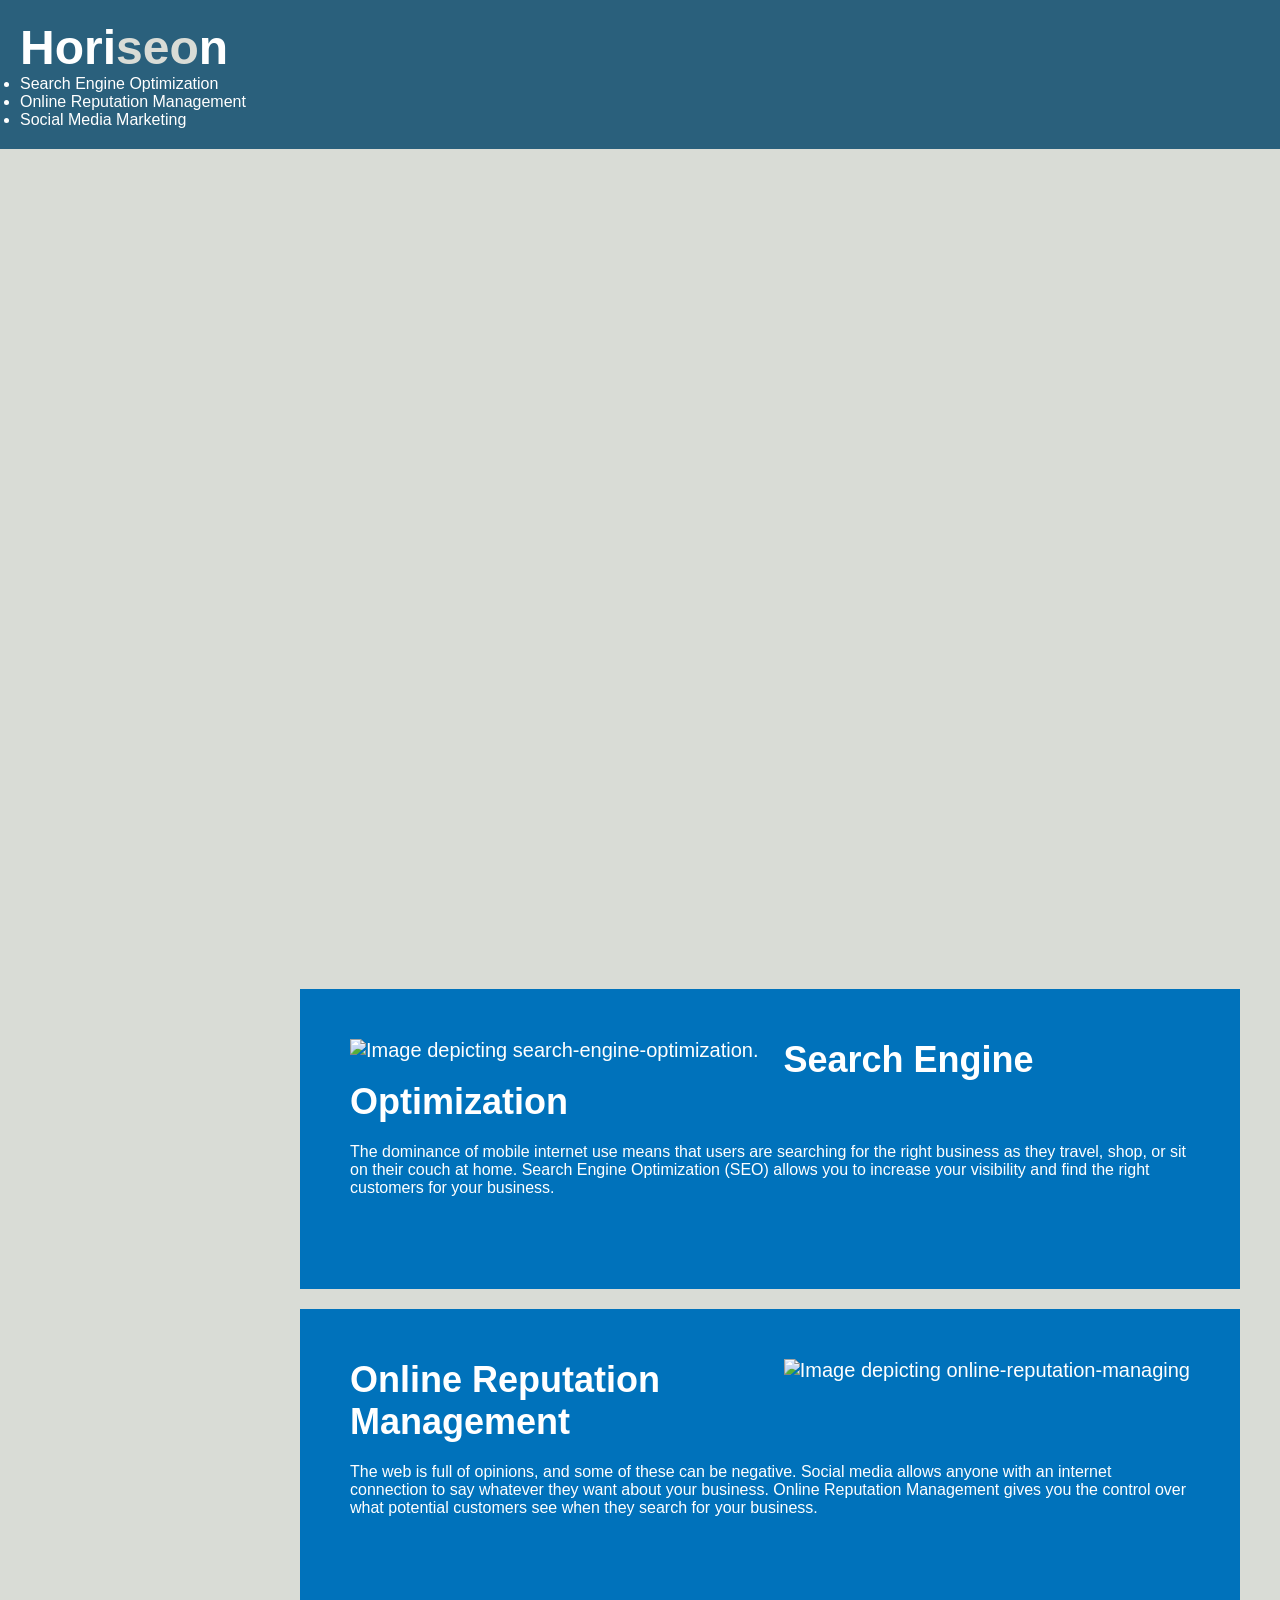
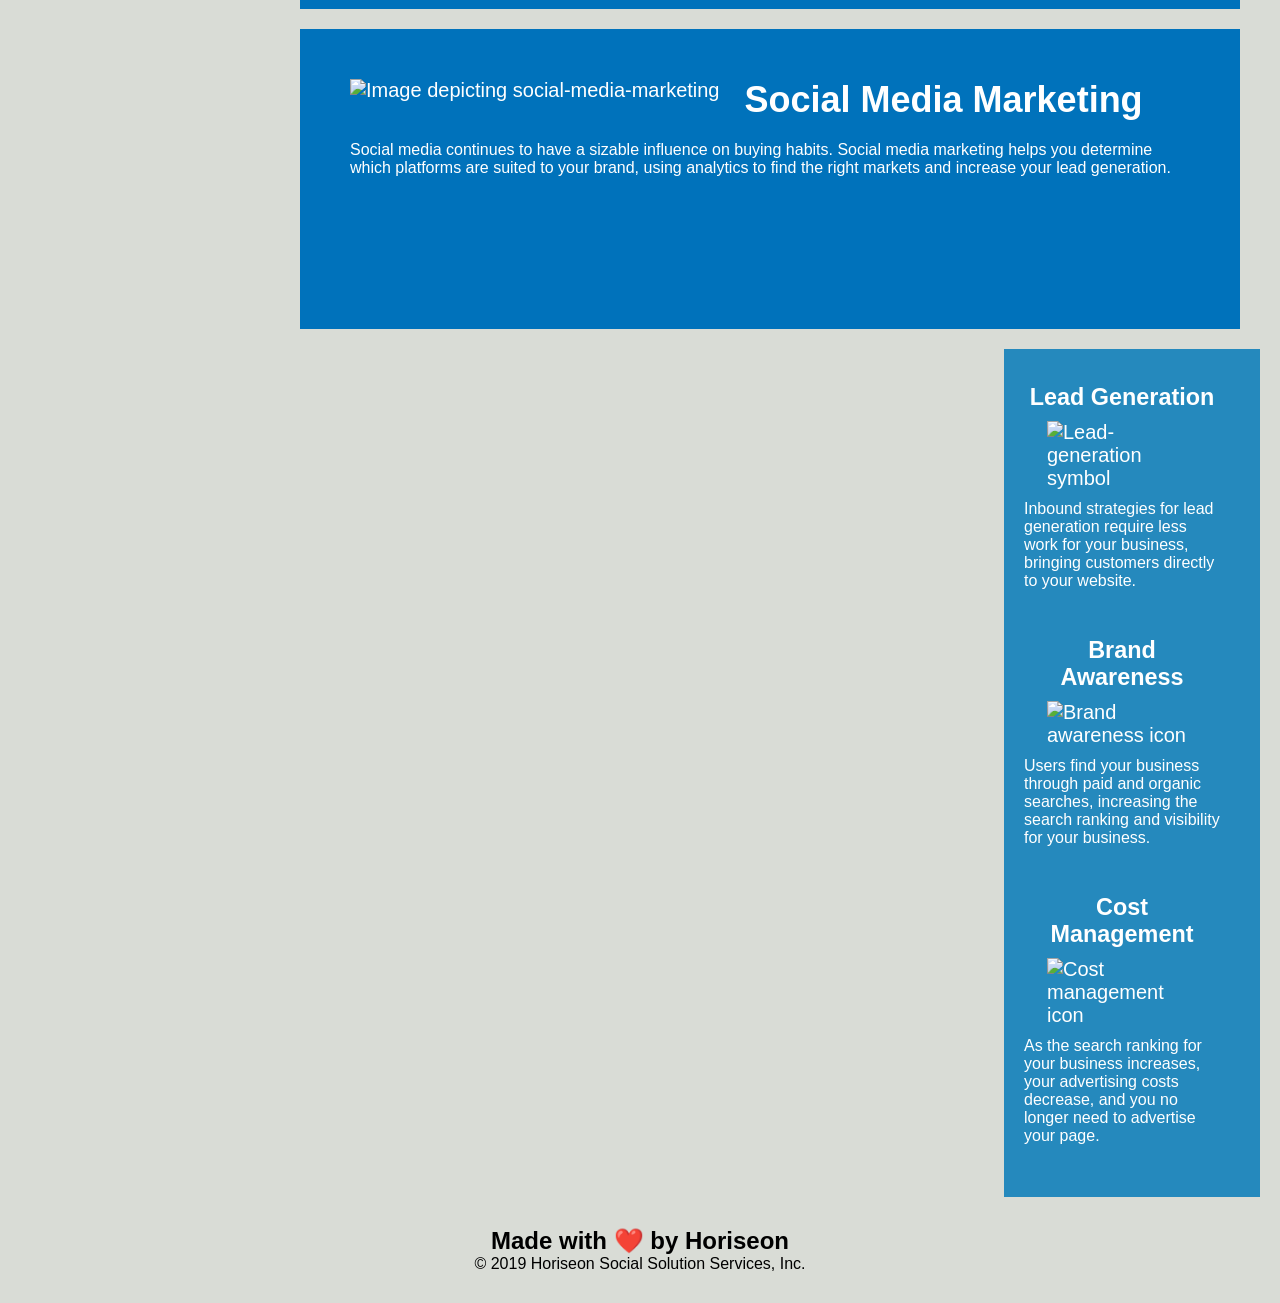
==== Develop/index.html @ 4a4b0d13 "first commit" ====
<!DOCTYPE html>
<html lang="en-us">

<head>
    <meta charset="UTF-8" />
    <link rel="stylesheet" href="./assets/css/style.css">
    <title>Horiseon Company Landing Page</title> 
</head>

<body>
    <header>
        <h1>Hori<span class="seo">seo</span>n</h1>
        <nav>
            <ul>
               
                <li><a href="#search-engine-optimization">Search Engine Optimization</a></li>
                
                <li><a href="#online-reputation-management">Online Reputation Management</a></li>
                
                <li><a href="#social-media-marketing">Social Media Marketing</a></li>
            
            </ul>
        </nav>
    </header>
    
    <div class="hero"></div>
    
    <div class="content">
        <div id="search-engine-optimization "class="search-engine-optimization">
            
            <img src="./assets/images/search-engine-optimization.jpg" class="float-left" alt="Image depicting search-engine-optimization."/>
            
            <h2>Search Engine Optimization</h2>
            
            <p>The dominance of mobile internet use means that users are searching for the right business as they travel, shop, or sit on their couch at home. Search Engine Optimization (SEO) allows you to increase your visibility and find the right customers for your business.
            </p>
        
        </div>
        <div id="online-reputation-management" class="online-reputation-management">
            <img src="./assets/images/online-reputation-management.jpg" class="float-right" alt="Image depicting online-reputation-managing"/>
            <h2>Online Reputation Management</h2>
            <p>
                The web is full of opinions, and some of these can be negative. Social media allows anyone with an internet connection to say whatever they want about your business. Online Reputation Management gives you the control over what potential customers see when they search for your business.
            </p>
        </div>
        <div id="social-media-marketing" class="social-media-marketing">
            <img src="./assets/images/social-media-marketing.jpg" class="float-left" alt="Image depicting social-media-marketing"/>
            <h2>Social Media Marketing</h2>
            <p>
                Social media continues to have a sizable influence on buying habits. Social media marketing helps you determine which platforms are suited to your brand, using analytics to find the right markets and increase your lead generation.
            </p>
        </div>
    </div>
    <div class="benefits">
        <div class="benefit-lead">
            <h3>Lead Generation</h3>
            <img src="./assets/images/lead-generation.png" alt="Lead-generation symbol"/>
            <p>
                Inbound strategies for lead generation require less work for your business, bringing customers directly to your website.
            </p>
        </div>
        <div class="benefit-brand">
            <h3>Brand Awareness</h3>
            <img src="./assets/images/brand-awareness.png" alt="Brand awareness icon"/>
            <p>
                Users find your business through paid and organic searches, increasing the search ranking and visibility for your business.
            </p>
        </div>
        <div class="benefit-cost">
            <h3>Cost Management</h3>
            <img src="./assets/images/cost-management.png" alt="Cost management icon"></img>
            <p>
                As the search ranking for your business increases, your advertising costs decrease, and you no longer need to advertise your page.
            </p>
        </div>
    </div>
    <footer>
        <h2>Made with ❤️️ by Horiseon</h2>
        <p>
            &copy; 2019 Horiseon Social Solution Services, Inc.
        </p>
    </footer>
</body>

</html>
---- Develop/assets/css/style.css ----
* {
    box-sizing: border-box;
    padding: 0;
    margin: 0;
}

body {
    background-color: #d9dcd6;
}

header {    /* removed . */
    padding: 20px;
    font-family: 'Trebuchet MS', 'Lucida Sans Unicode', 'Lucida Grande', 'Lucida Sans', Arial, sans-serif;
    background-color: #2a607c;
    color: #ffffff;
}

h1 {    /* removed .header */
    display: inline-block;
    font-size: 48px;
}

.seo {  /* removed .header */
    color: #d9dcd6;
}

div {   /* removed .header */
    padding-top: 15px;
    margin-right: 20px;
    float: right;
    font-family: 'Gill Sans', 'Gill Sans MT', Calibri, 'Trebuchet MS', sans-serif;
    font-size: 20px;
}

div ul {    /* removed .header */
    list-style-type: none;
}

div ul li {
    display: inline-block;
    margin-left: 25px;
}

a {
    color: #ffffff;
    text-decoration: none;
}

p {
    font-size: 16px;
}

.hero {
    height: 800px;
    width: 100%;
    margin-bottom: 25px;
    background-image: url("../images/digital-marketing-meeting.jpg");
    background-size: cover;
    background-position: center;
}

.float-left {
    float: left;
    margin-right: 25px;
}

.float-right {
    float: right;
    margin-left: 25px;
}

.content {
    width: 75%;
    display: inline-block;
    margin-left: 20px;
}

.benefits {
    margin-right: 20px;
    padding: 20px;
    clear: both;
    float: right;
    width: 20%;
    height: 100%;
    font-family: 'Gill Sans', 'Gill Sans MT', Calibri, 'Trebuchet MS', sans-serif;
    background-color: #2589bd;
}

.benefit-lead {
    margin-bottom: 32px;
    color: #ffffff;
}

.benefit-brand {
    margin-bottom: 32px;
    color: #ffffff;
}

.benefit-cost {
    margin-bottom: 32px;
    color: #ffffff;
}

.benefit-lead h3 {
    margin-bottom: 10px;
    text-align: center;
}

.benefit-brand h3 {
    margin-bottom: 10px;
    text-align: center;
}

.benefit-cost h3 {
    margin-bottom: 10px;
    text-align: center;
}

.benefit-lead img {
    display: block;
    margin: 10px auto;
    max-width: 150px;
}

.benefit-brand img {
    display: block;
    margin: 10px auto;
    max-width: 150px;
}

.benefit-cost img {
    display: block;
    margin: 10px auto;
    max-width: 150px;
}

.search-engine-optimization {
    margin-bottom: 20px;
    padding: 50px;
    height: 300px;
    font-family: 'Gill Sans', 'Gill Sans MT', Calibri, 'Trebuchet MS', sans-serif;
    background-color: #0072bb;
    color: #ffffff;
}

.online-reputation-management {
    margin-bottom: 20px;
    padding: 50px;
    height: 300px;
    font-family: 'Gill Sans', 'Gill Sans MT', Calibri, 'Trebuchet MS', sans-serif;
    background-color: #0072bb;
    color: #ffffff;
}

.social-media-marketing {
    margin-bottom: 20px;
    padding: 50px;
    height: 300px;
    font-family: 'Gill Sans', 'Gill Sans MT', Calibri, 'Trebuchet MS', sans-serif;
    background-color: #0072bb;
    color: #ffffff;
}

.search-engine-optimization img {
    max-height: 200px;
}

.online-reputation-management img {
    max-height: 200px;
}

.social-media-marketing img {
    max-height: 200px;
}

.search-engine-optimization h2 {
    margin-bottom: 20px;
    font-size: 36px;
}

.online-reputation-management h2 {
    margin-bottom: 20px;
    font-size: 36px;
}

.social-media-marketing h2 {
    margin-bottom: 20px;
    font-size: 36px;
}

footer { /* removed . */
    padding: 30px;
    clear: both;
    font-family: 'Trebuchet MS', 'Lucida Sans Unicode', 'Lucida Grande', 'Lucida Sans', Arial, sans-serif;
    text-align: center;
}

.footer h2 {
    font-size: 20px;
}
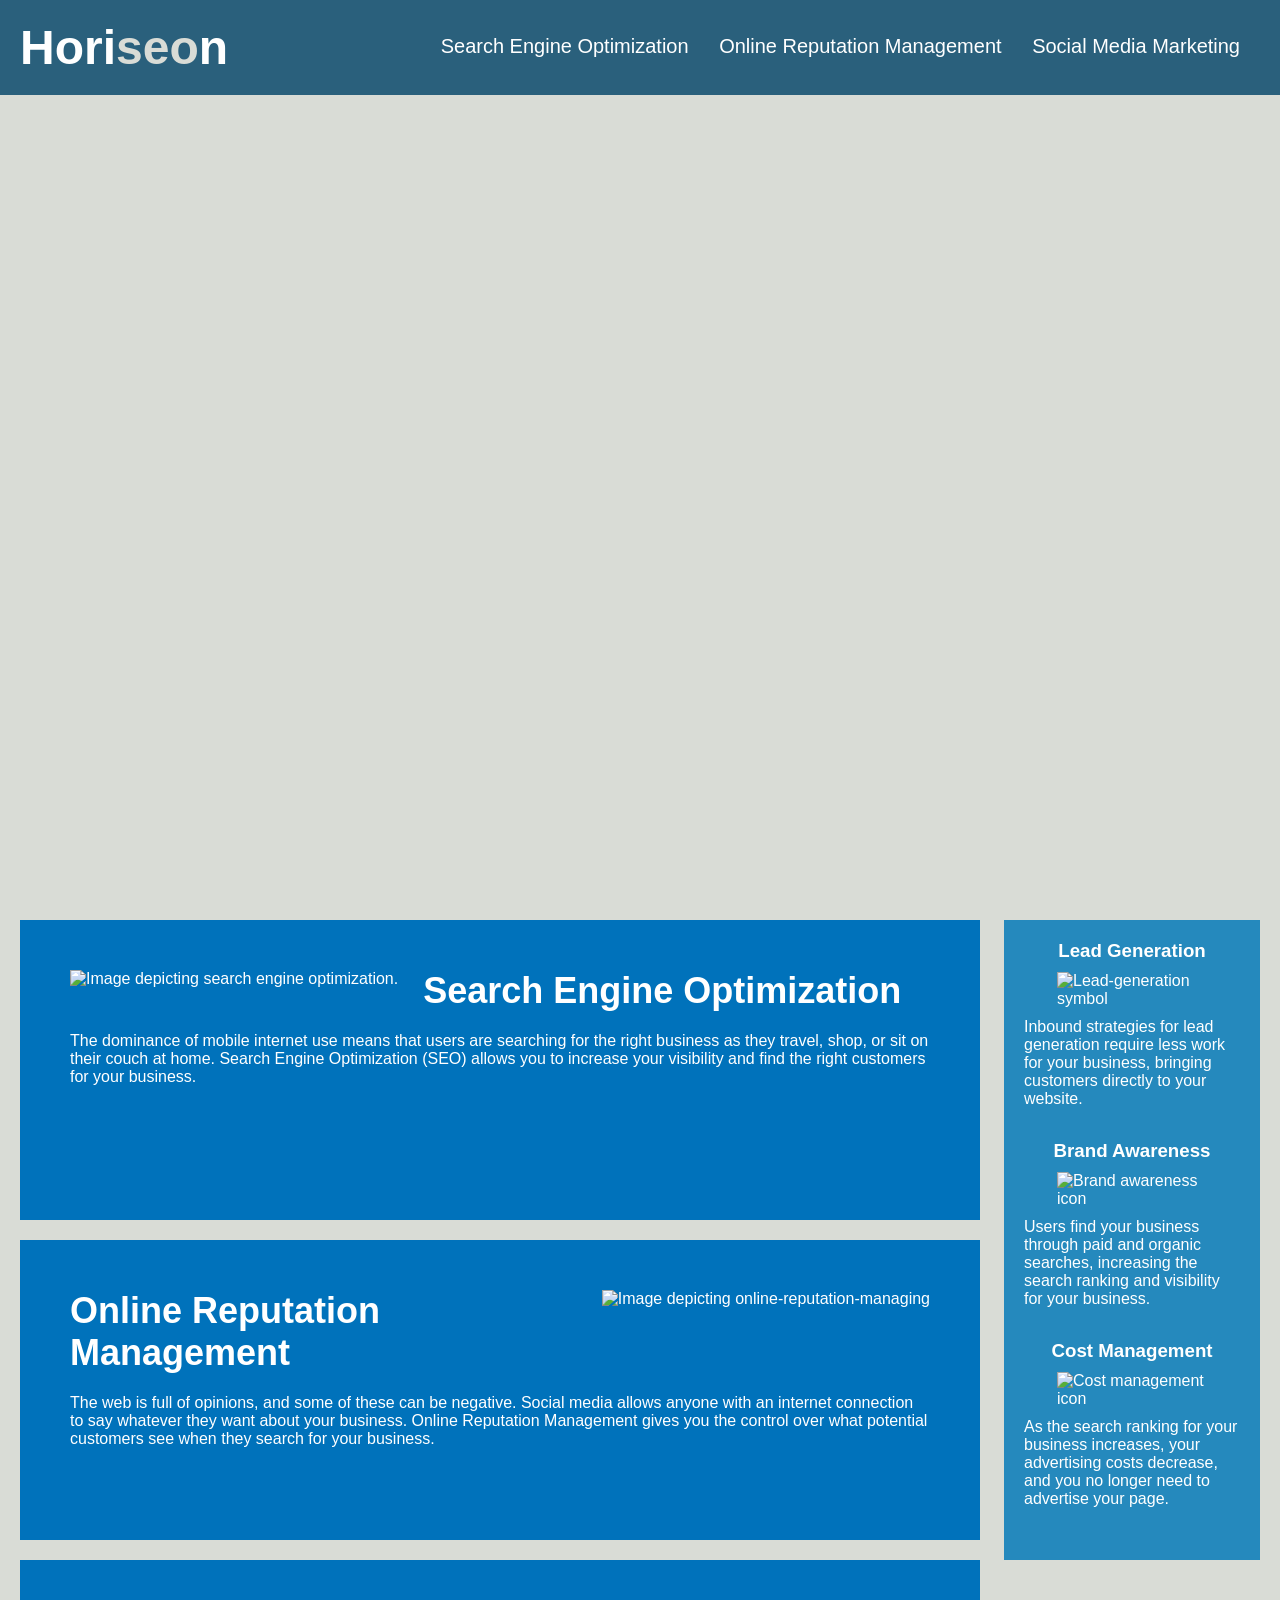
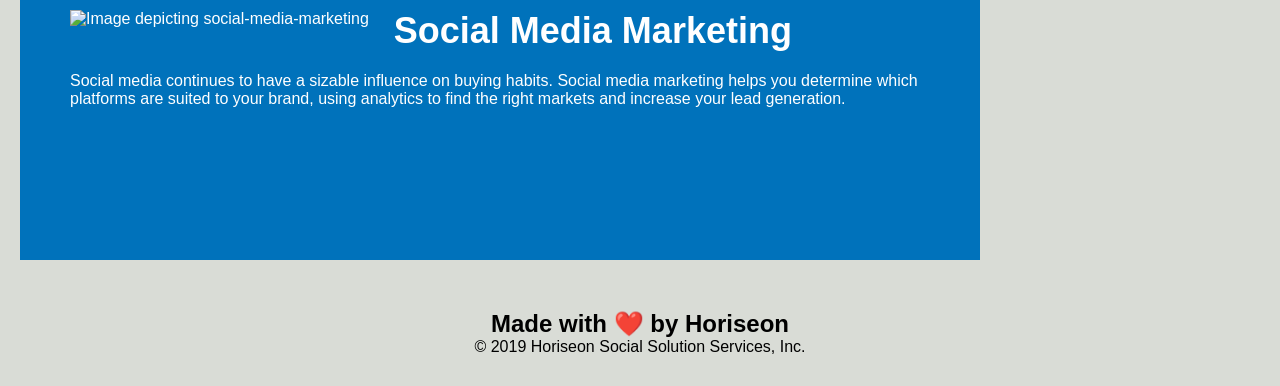
==== commit cb986d2b: "adding semantic and readme" ====
--- a/Develop/index.html
+++ b/Develop/index.html
@@ -5,10 +5,11 @@
     <meta charset="UTF-8" />
     <link rel="stylesheet" href="./assets/css/style.css">
     <title>Horiseon Company Landing Page</title> 
+
 </head>
 
 <body>
-    <header>
+    <header class="header">
         <h1>Hori<span class="seo">seo</span>n</h1>
         <nav>
             <ul>
@@ -25,55 +26,53 @@
     
     <div class="hero"></div>
     
-    <div class="content">
-        <div id="search-engine-optimization "class="search-engine-optimization">
-            
-            <img src="./assets/images/search-engine-optimization.jpg" class="float-left" alt="Image depicting search-engine-optimization."/>
-            
-            <h2>Search Engine Optimization</h2>
-            
+    <main class="content">
+        <figure id="search-engine-optimization" class="search-engine-optimization">
+            <img src="./assets/images/search-engine-optimization.jpg" class="float-left" alt="Image depicting search engine optimization."/>
+            <figcaption><h2>Search Engine Optimization</h2></figcaption>
             <p>The dominance of mobile internet use means that users are searching for the right business as they travel, shop, or sit on their couch at home. Search Engine Optimization (SEO) allows you to increase your visibility and find the right customers for your business.
             </p>
+        </figure>
         
-        </div>
-        <div id="online-reputation-management" class="online-reputation-management">
+        <figure id="online-reputation-management" class="online-reputation-management">
             <img src="./assets/images/online-reputation-management.jpg" class="float-right" alt="Image depicting online-reputation-managing"/>
-            <h2>Online Reputation Management</h2>
+            <figcaption><h2>Online Reputation Management</h2></figcaption>
             <p>
                 The web is full of opinions, and some of these can be negative. Social media allows anyone with an internet connection to say whatever they want about your business. Online Reputation Management gives you the control over what potential customers see when they search for your business.
             </p>
-        </div>
-        <div id="social-media-marketing" class="social-media-marketing">
+        </figure>
+        
+        <figure id="social-media-marketing" class="social-media-marketing">
             <img src="./assets/images/social-media-marketing.jpg" class="float-left" alt="Image depicting social-media-marketing"/>
-            <h2>Social Media Marketing</h2>
-            <p>
-                Social media continues to have a sizable influence on buying habits. Social media marketing helps you determine which platforms are suited to your brand, using analytics to find the right markets and increase your lead generation.
+            <figcaption><h2>Social Media Marketing</h2></figcaption>
+            <p>Social media continues to have a sizable influence on buying habits. Social media marketing helps you determine which platforms are suited to your brand, using analytics to find the right markets and increase your lead generation.
             </p>
-        </div>
-    </div>
-    <div class="benefits">
-        <div class="benefit-lead">
+        </figure>
+    </main>
+    
+    <aside>
+        <section class="benefit-lead">
             <h3>Lead Generation</h3>
             <img src="./assets/images/lead-generation.png" alt="Lead-generation symbol"/>
-            <p>
-                Inbound strategies for lead generation require less work for your business, bringing customers directly to your website.
+            <p>Inbound strategies for lead generation require less work for your business, bringing customers directly to your website.
             </p>
-        </div>
-        <div class="benefit-brand">
+        </section>
+        
+        <section class="benefit-brand">
             <h3>Brand Awareness</h3>
             <img src="./assets/images/brand-awareness.png" alt="Brand awareness icon"/>
-            <p>
-                Users find your business through paid and organic searches, increasing the search ranking and visibility for your business.
+            <p>Users find your business through paid and organic searches, increasing the search ranking and visibility for your business.
             </p>
-        </div>
-        <div class="benefit-cost">
+        </section>
+        
+        <section class="benefit-cost">
             <h3>Cost Management</h3>
             <img src="./assets/images/cost-management.png" alt="Cost management icon"></img>
-            <p>
-                As the search ranking for your business increases, your advertising costs decrease, and you no longer need to advertise your page.
+            <p>As the search ranking for your business increases, your advertising costs decrease, and you no longer need to advertise your page.
             </p>
-        </div>
-    </div>
+        </section>
+    </aside>
+    
     <footer>
         <h2>Made with ❤️️ by Horiseon</h2>
         <p>
--- a/Develop/assets/css/style.css
+++ b/Develop/assets/css/style.css
@@ -24,7 +24,7 @@
     color: #d9dcd6;
 }
 
-div {   /* removed .header */
+nav {   /* replaced div with nav */
     padding-top: 15px;
     margin-right: 20px;
     float: right;
@@ -32,11 +32,11 @@
     font-size: 20px;
 }
 
-div ul {    /* removed .header */
+ul {    /* removed .header and div */
     list-style-type: none;
 }
 
-div ul li {
+ul li { /*removed div*/
     display: inline-block;
     margin-left: 25px;
 }
@@ -75,7 +75,7 @@
     margin-left: 20px;
 }
 
-.benefits {
+aside { /*changed div class benefits to aside*/
     margin-right: 20px;
     padding: 20px;
     clear: both;
